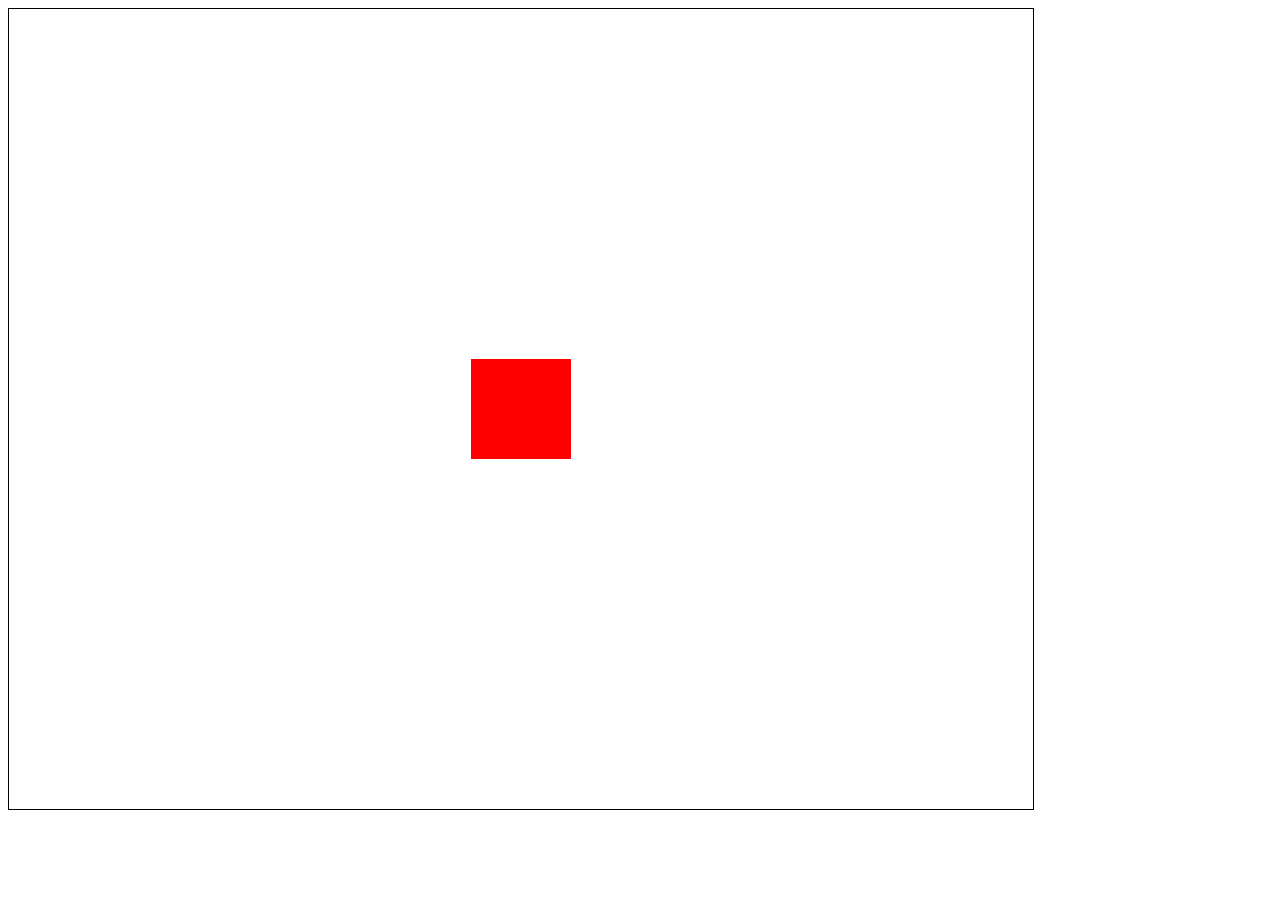
==== Week 2/week2_reactions.html @ c68fbabc "week2" ====
<!doctype html>
<html>
<head>
<meta charset="utf-8">
<meta name="author" content="Jay Aguiar">
<title>Week 2 Reactions</title>
<link type="text/css" rel="stylesheet" href="css/style.css" />
</head>

<body>
	<canvas id="canvas" width = "1024" height ="800" >
    	Your browser is outdated and does not support HTML5. Please update to the latest version.
    </canvas>
</body>

<!-- Do not change this-->
<script type="text/javascript" src="js/GameObject.js"></script>
<script type="text/javascript" src="js/controls.js"></script>
<!-- 
		Change the src of the following script tag to the file you want to view.
		Your options are: 
		js/week2_collision.js
		js/week2_keyboard_movement.js
-->

<script type="text/javascript" src="js/week2_keyboard_movement.js"></script>

</html>
---- Week 2/css/style.css ----
canvas{
	border:1px solid black;
}
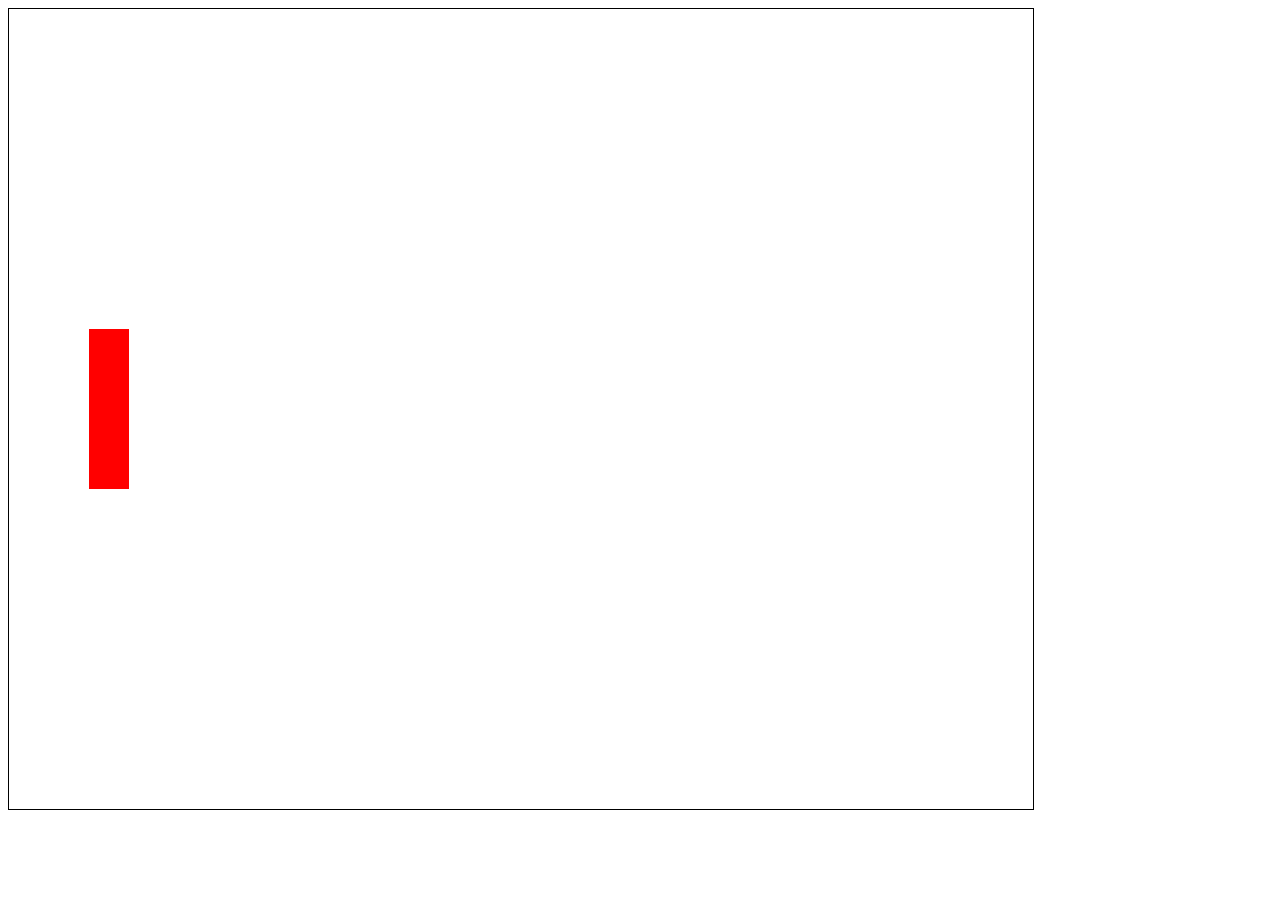
==== commit 1d971f3b: "Week2.1" ====
--- a/Week 2/week2_reactions.html
+++ b/Week 2/week2_reactions.html
@@ -23,6 +23,6 @@
 		js/week2_keyboard_movement.js
 -->
 
-<script type="text/javascript" src="js/week2_keyboard_movement.js"></script>
+<script type="text/javascript" src="js/game.js"></script>
 
 </html>
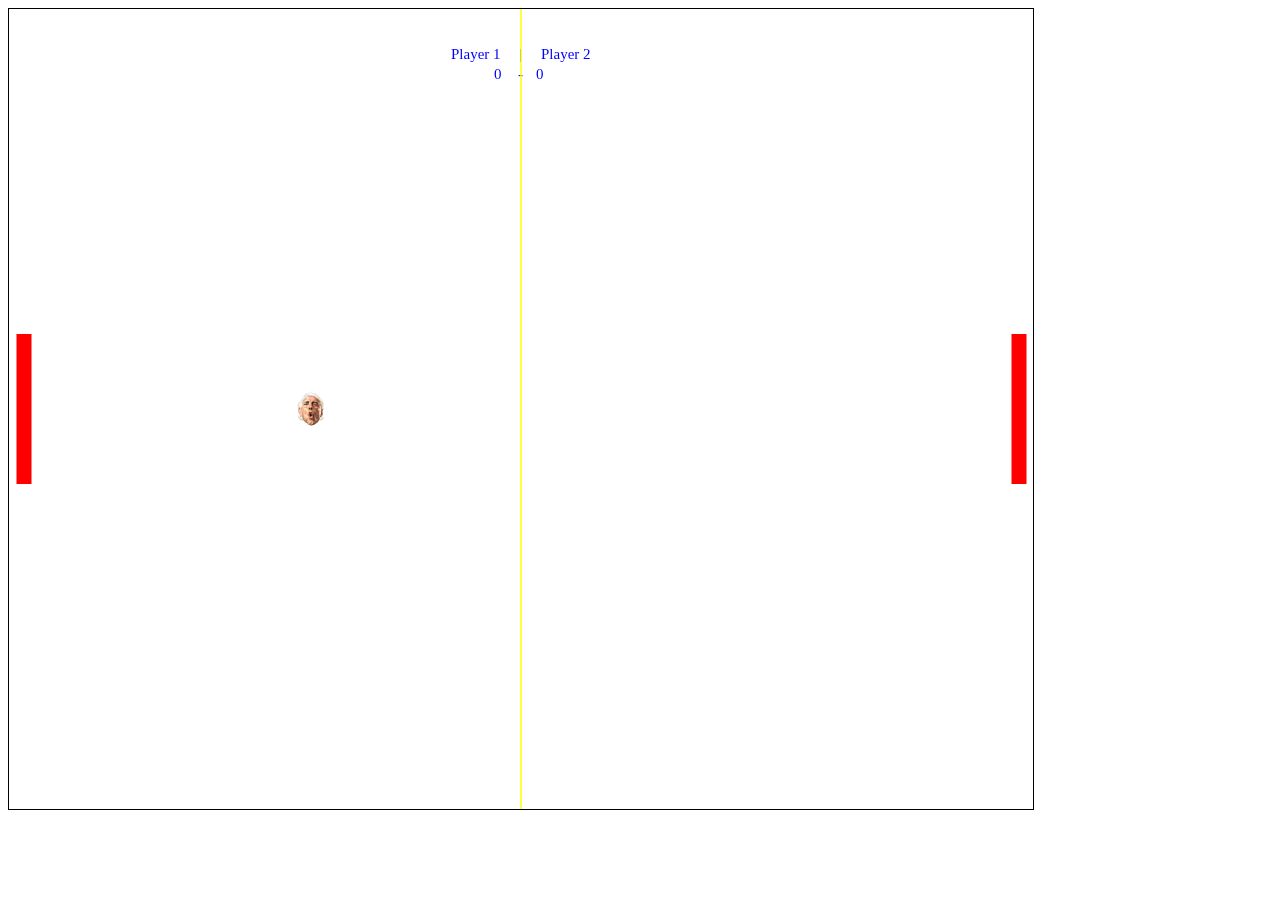
==== commit 9d99a35c: "push" ====
--- a/Week 2/week2_reactions.html
+++ b/Week 2/week2_reactions.html
@@ -24,5 +24,6 @@
 -->
 
 <script type="text/javascript" src="js/game.js"></script>
+<img src="images/Ric.png" alt="Ric Flair" id="ric">
 
 </html>
--- a/Week 2/css/style.css
+++ b/Week 2/css/style.css
@@ -1,3 +1,4 @@
 canvas{
 	border:1px solid black;
-}+}
+#ric{display:none;}